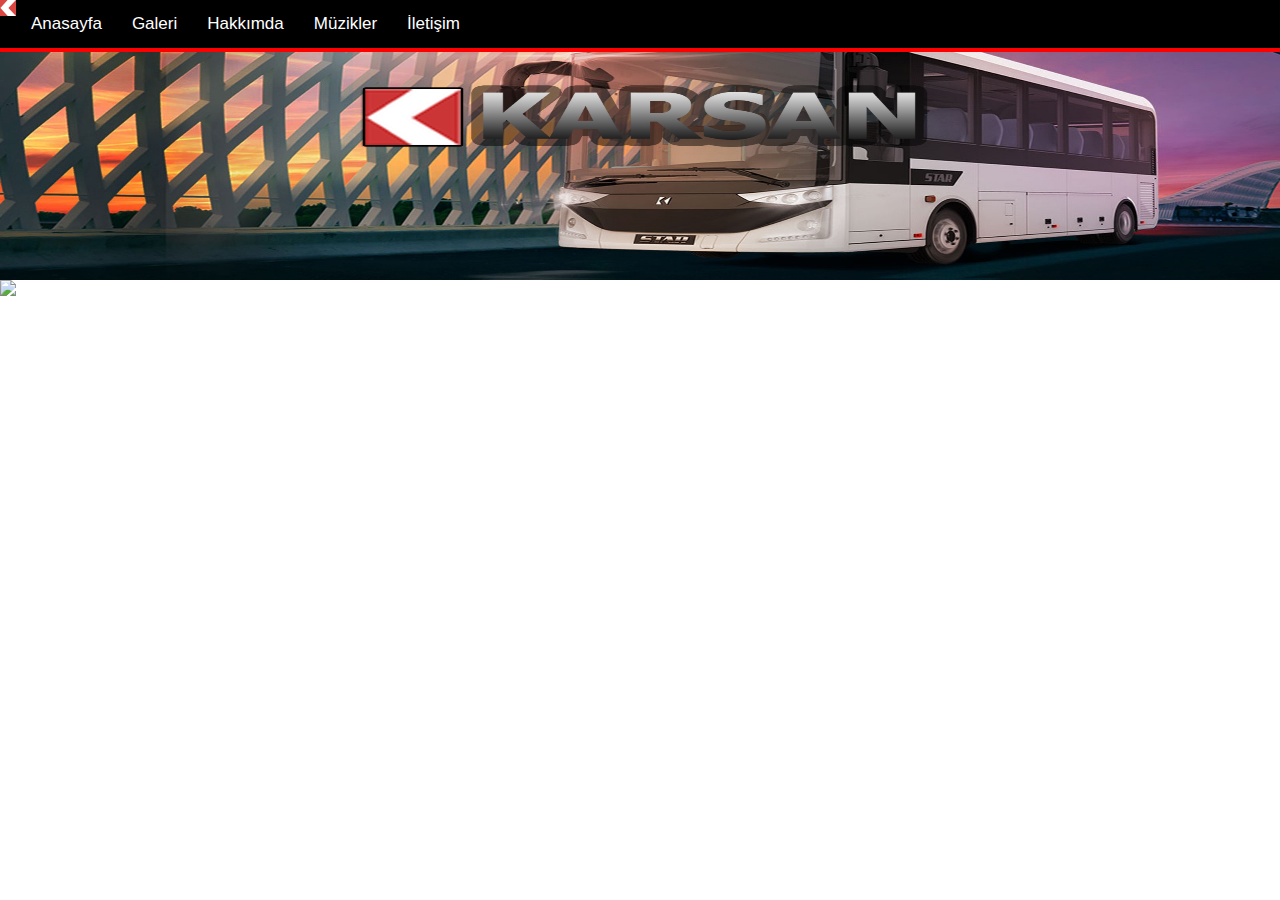
==== index.html @ 21ab0bbd "as" ====
<html>
    <head>
        <meta charset="utf-8">
        <meta name="viewport" content="width=device-width">
        <link rel="stylesheet" href="style.css">
        <title>a</title>
    </head>
    <body>
<tr>
<div class="menu">
	<ul>
        <li><img src="resimler\6.ico"></li>
		<li><a href="#">Anasayfa</a></li>
		<li><a href="#">Galeri</a></li>
		<li><a href="#">Hakkımda</a></li>
		<li><a href="#">Müzikler</a></li>
		<li><a href="itelisim.html">İletişim</a></li>
	</ul>
</div>
</tr>

<tr>
    <td>
        <img src="resimler\foto.jpg" class=esnek>
    </td>
    
</tr>

<tr>
    <div id="slider-wrapper">
        <div class="slider">
            <a class="img-bir">
                <img src="a\1_800x800.jpg">
                <span>Kategori</span>
             </a>
            <a class="img-iki">
                    <img src="a\2_800x800.jpg">
                <span>Kategori</span>
            </a>
            <a class="img-uc">
                <img src="a\3_800x800.jpg">
                <span>Kategori</span>
            </a>
            <a class="img-dort">
                <img src="a\4_800x800.jpg">
                <span>Kategori</span>
            </a>
            <a class="img-bes">
                <img src="a\5_800x800.jpg">
                <span>Kategori</span>
            </a>
         </div>
    </div>
</tr>
    </body>
</html>
---- style.css ----
.body{
margin: 0;
padding: 0;

}


*{margin:0; padding:0;}
	.menu{width:100%; height:48px; background:#000; margin:0 auto;border-bottom:4px solid red;}
	.menu ul li {float:left;list-style-type:none;}
	.menu ul li a{color:#fff; font:17px Arial;text-decoration:none;display:block; padding:14px 15px;transition:all .5s;-webkit-transition:all .5s;-moz-transition:all .5s;}
	.menu ul li a:hover{
		background:red;
		color:yellow;
  }
  
  .menu{
    position: fixed;
  }
.esnek{
  width: 100%;
  height: 280px; 
}





#slider-wrapper{
  position: relative;
  width:700px;
  height:200px;
  overflow: hidden;
}

.img-bir, .img-iki, .img-uc, .img-dort,.img-bes{
  position: absolute;
  width:800px;
  height:800px;
}


.img-bir{left: 0px;}
.img-iki{left: 800px;}
.img-uc{left: 1600px;}
.img-dort{left: 2400px;}
.img-bes{left: 3200px;}


#slider-wrapper > .slider{
  position: absolute;
  left:0px;
  width: 3200px;
  height: 400px;
  -webkit-animation-duration: 15s;
  -webkit-animation-name: sliders;
  -webkit-animation-iteration-count:infinite;
  -moz-animation-duration: 15s;
  -moz-animation-name: sliders;
  -moz-animation-iteration-count:infinite;
  -ms-animation-duration: 15s;
  -ms-animation-name: sliders;
  -ms-animation-iteration-count:infinite;
  animation-duration: 15s;
  animation-iteration-count:infinite;
 
}

#slider-wrapper > .slider:hover{
-webkit-animation-play-state:paused;
}

#slider-wrapper > .slider > a > span{
  position:absolute;
  background:#333;
  color:white;
  left:0;
  top:80%;
  padding:8px 22px;
  display:table;
}
#slider-wrapper a{
   font-size:18px;
   font-family:Arial;
}


@-webkit-keyframes sliders{
  0% {left:0px;}
  10% {left:0px;}
  20% {left:-800px;}
  30% {left:-800px;}
  40% {left:-1600px;}
  50% {left:-1600px;}
  60% {left:-2400px;}
  70% {left:-2400px;}
  80% {left:-3200px;}
  90% {left:-3200px;}
}
@-moz-keyframes sliders{
  0% {left:0px;}
  10% {left:0px;}
  20% {left:-800px;}
  30% {left:-800px;}
  40% {left:-1600px;}
  50% {left:-1600px;}
  60% {left:-2400px;}
  70% {left:-2400px;}
  80% {left:-3200px;}
  90% {left:-3200px;}
}
@-ms-keyframes sliders {
  0% {left:0px;}
  10% {left:0px;}
  20% {left:-800px;}
  30% {left:-800px;}
  40% {left:-1600px;}
  50% {left:-1600px;}
  60% {left:-2400px;}
  70% {left:-2400px;}
  80% {left:-3200px;}
  90% {left:-3200px;}
}
@keyframes sliders{
  0% {left:0px;}
  10% {left:0px;}
  20% {left:-800px;}
  30% {left:-800px;}
  40% {left:-1600px;}
  50% {left:-1600px;}
  60% {left:-2400px;}
  70% {left:-2400px;}
  80% {left:-3200px;}
  90% {left:-3200px;}
}
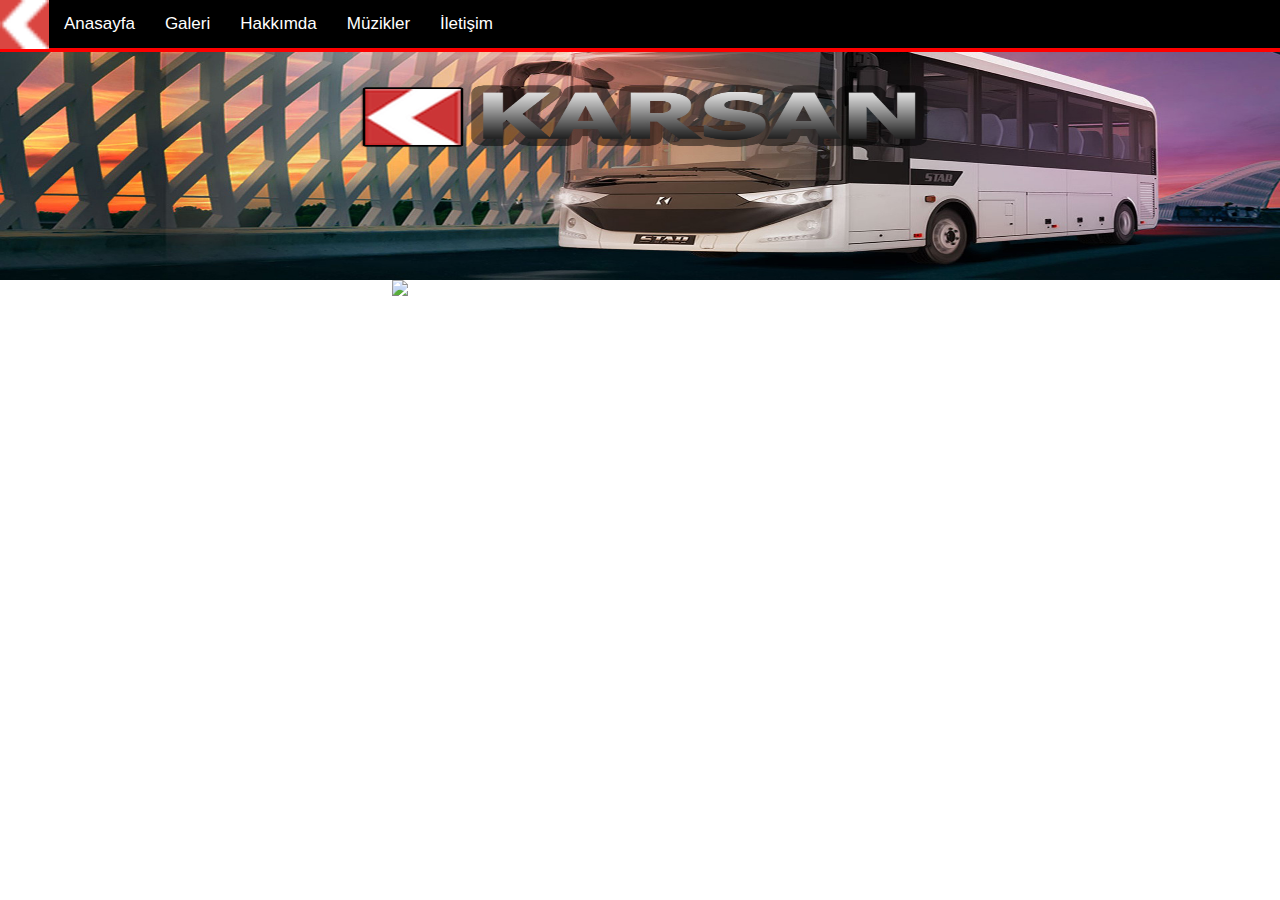
==== commit cc2fab59: "asd" ====
--- a/index.html
+++ b/index.html
@@ -9,7 +9,7 @@
 <tr>
 <div class="menu">
 	<ul>
-        <li><img src="resimler\6.ico"></li>
+        <li><img src="resimler\6.ico" width="49px" /></li>
 		<li><a href="#">Anasayfa</a></li>
 		<li><a href="#">Galeri</a></li>
 		<li><a href="#">Hakkımda</a></li>
@@ -27,7 +27,7 @@
 </tr>
 
 <tr>
-    <div id="slider-wrapper">
+    <div id="slider-wrapper" align="center">
         <div class="slider">
             <a class="img-bir">
                 <img src="a\1_800x800.jpg">
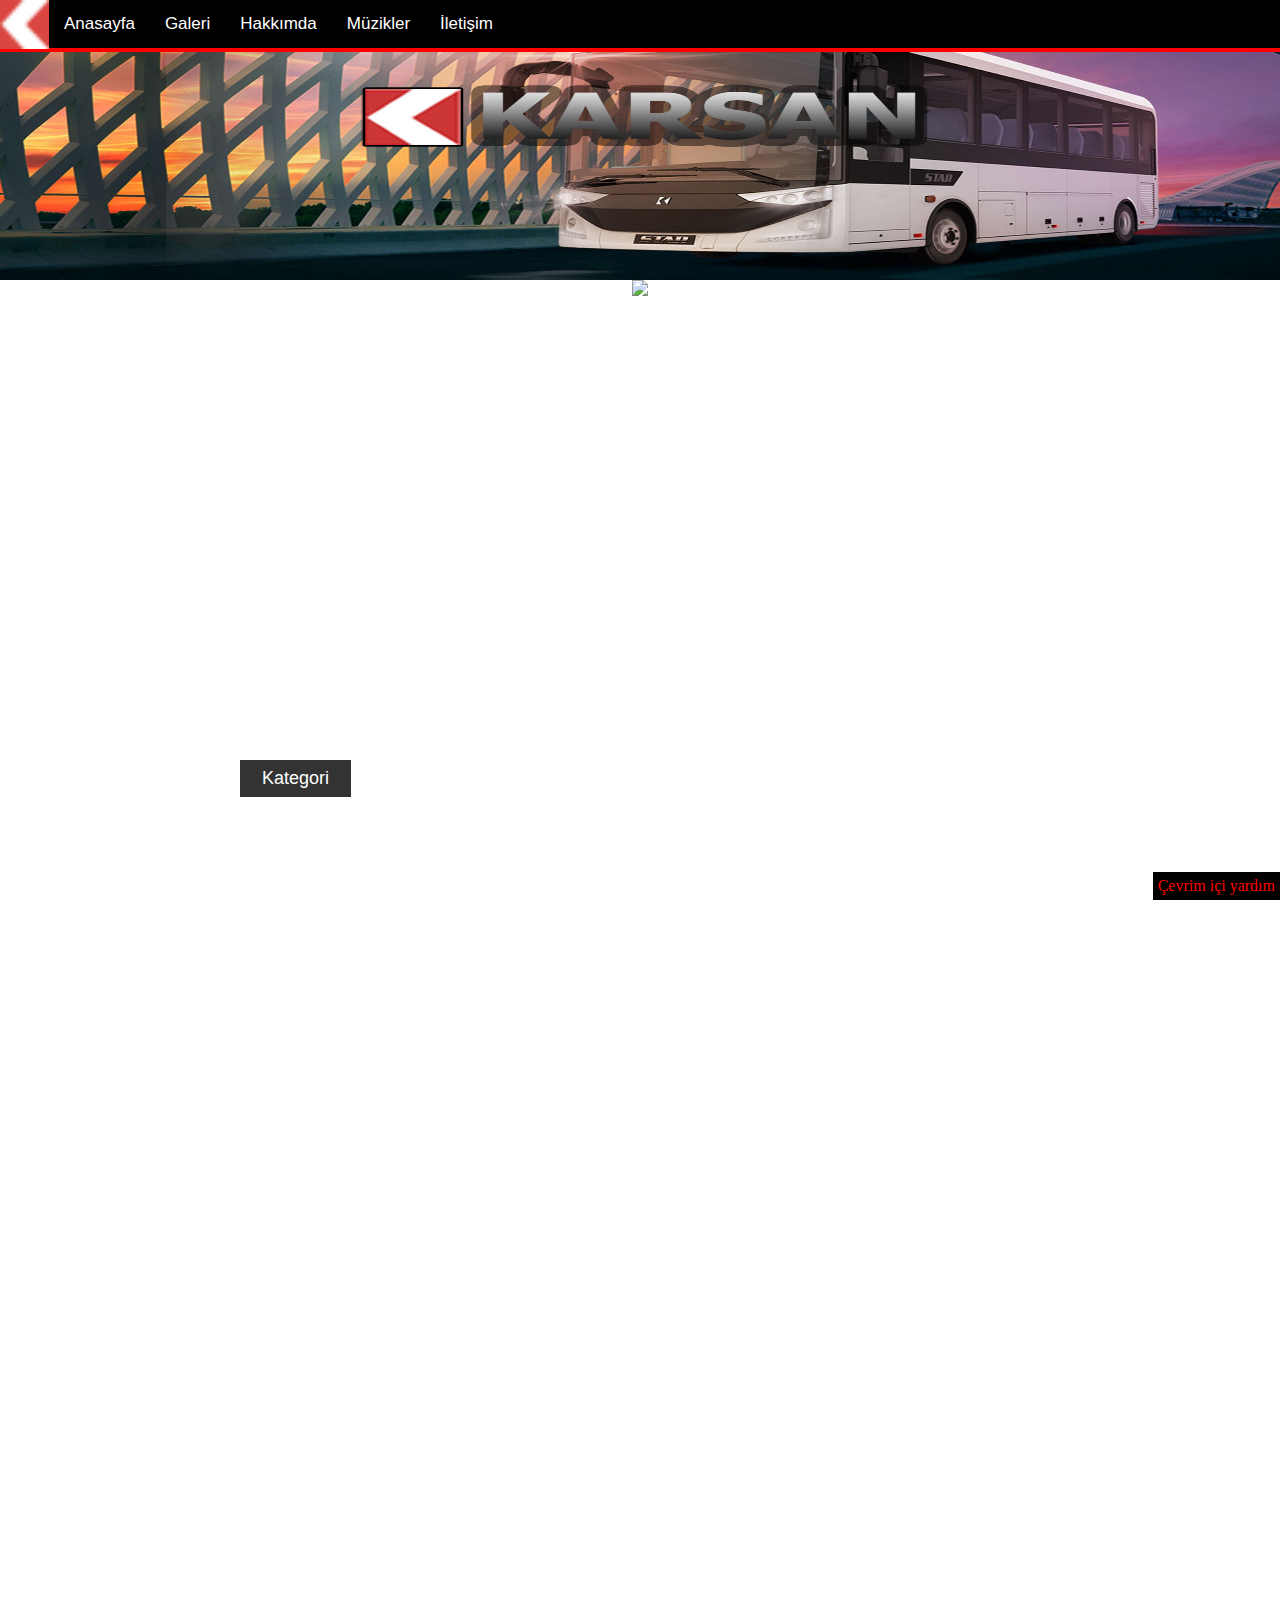
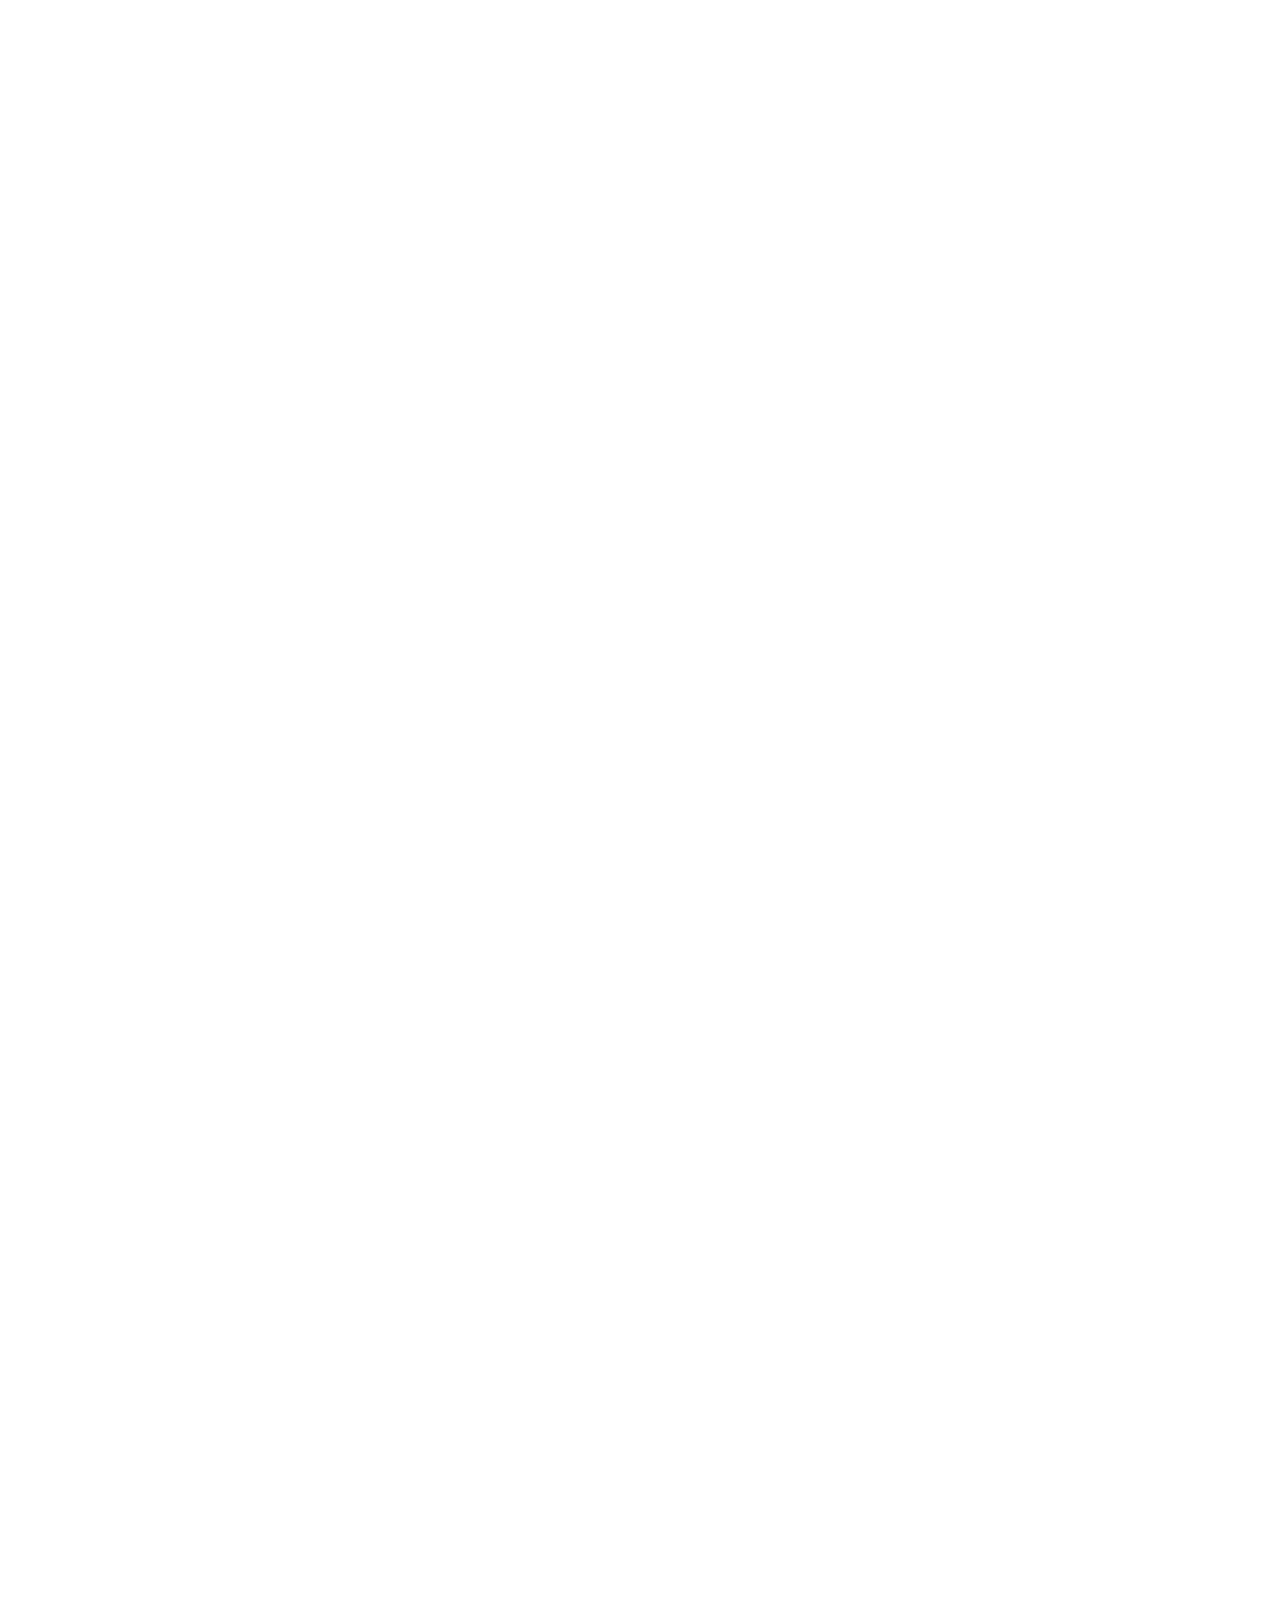
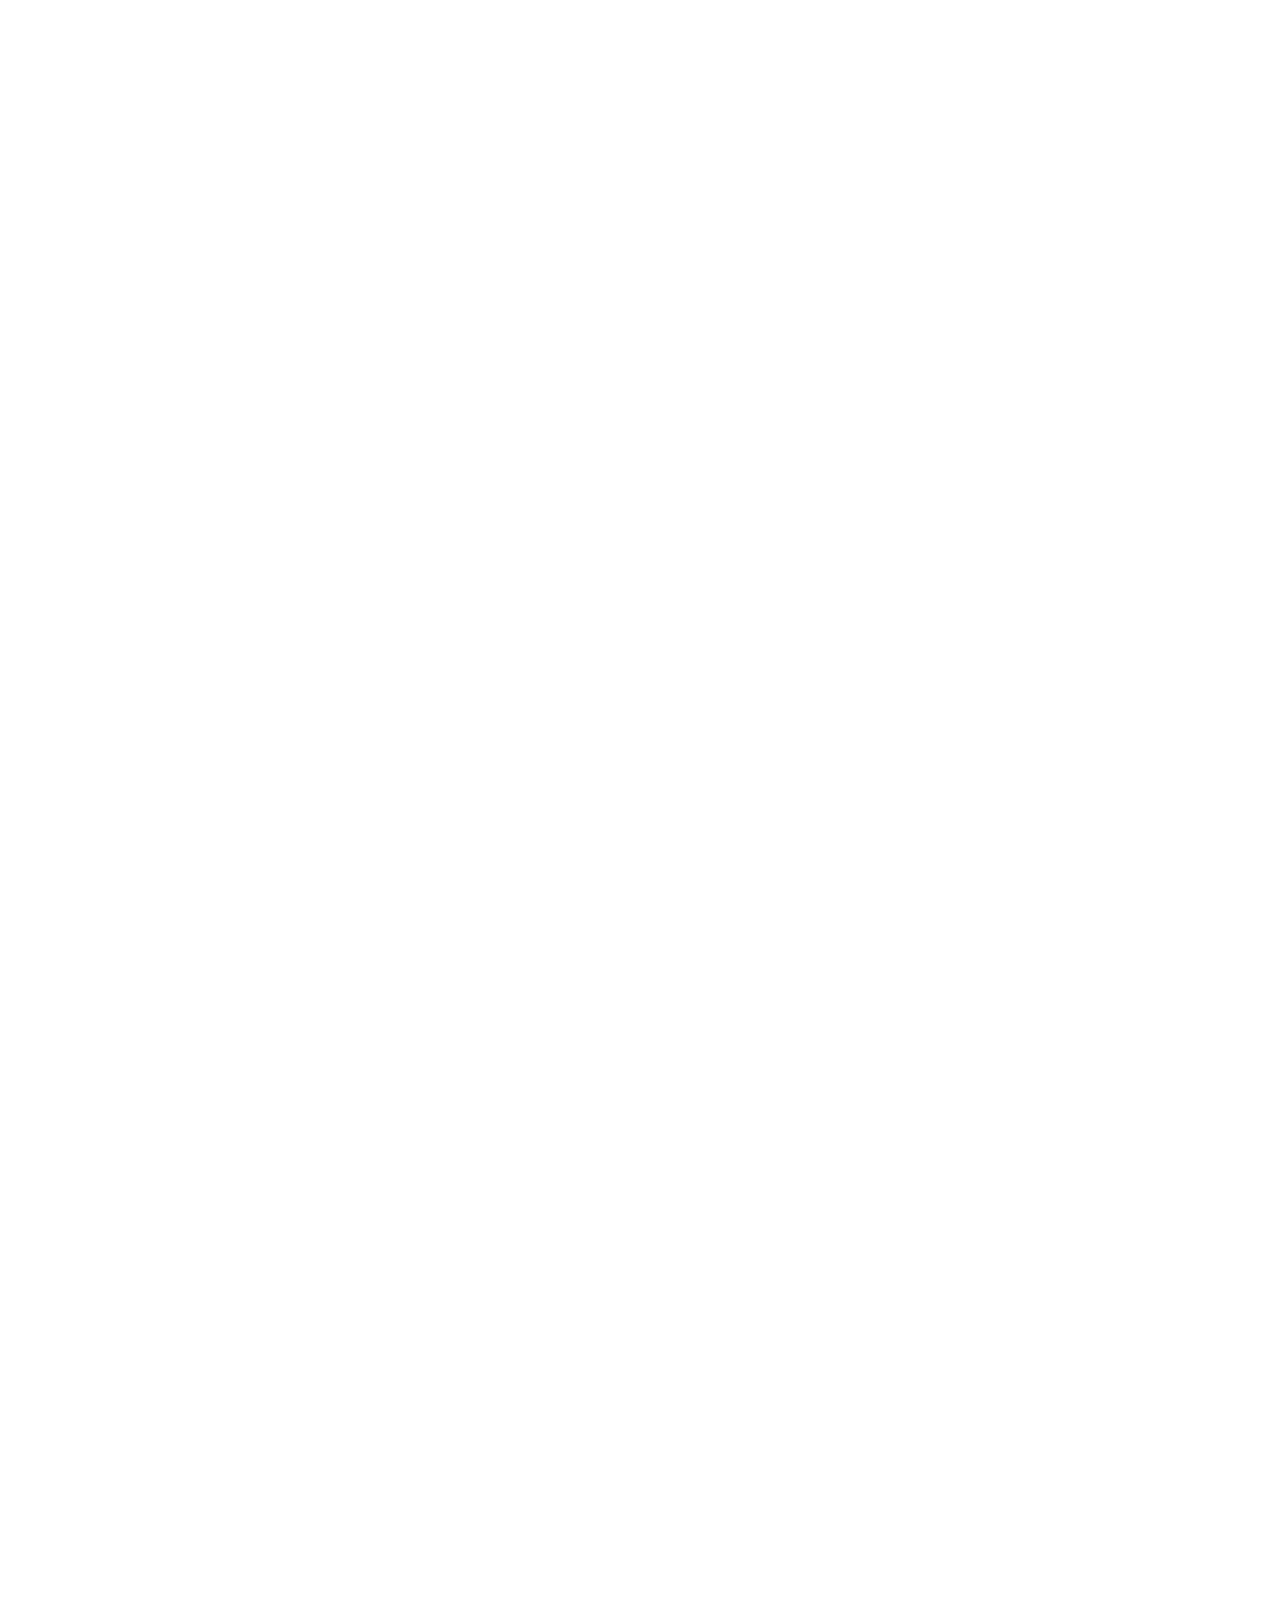
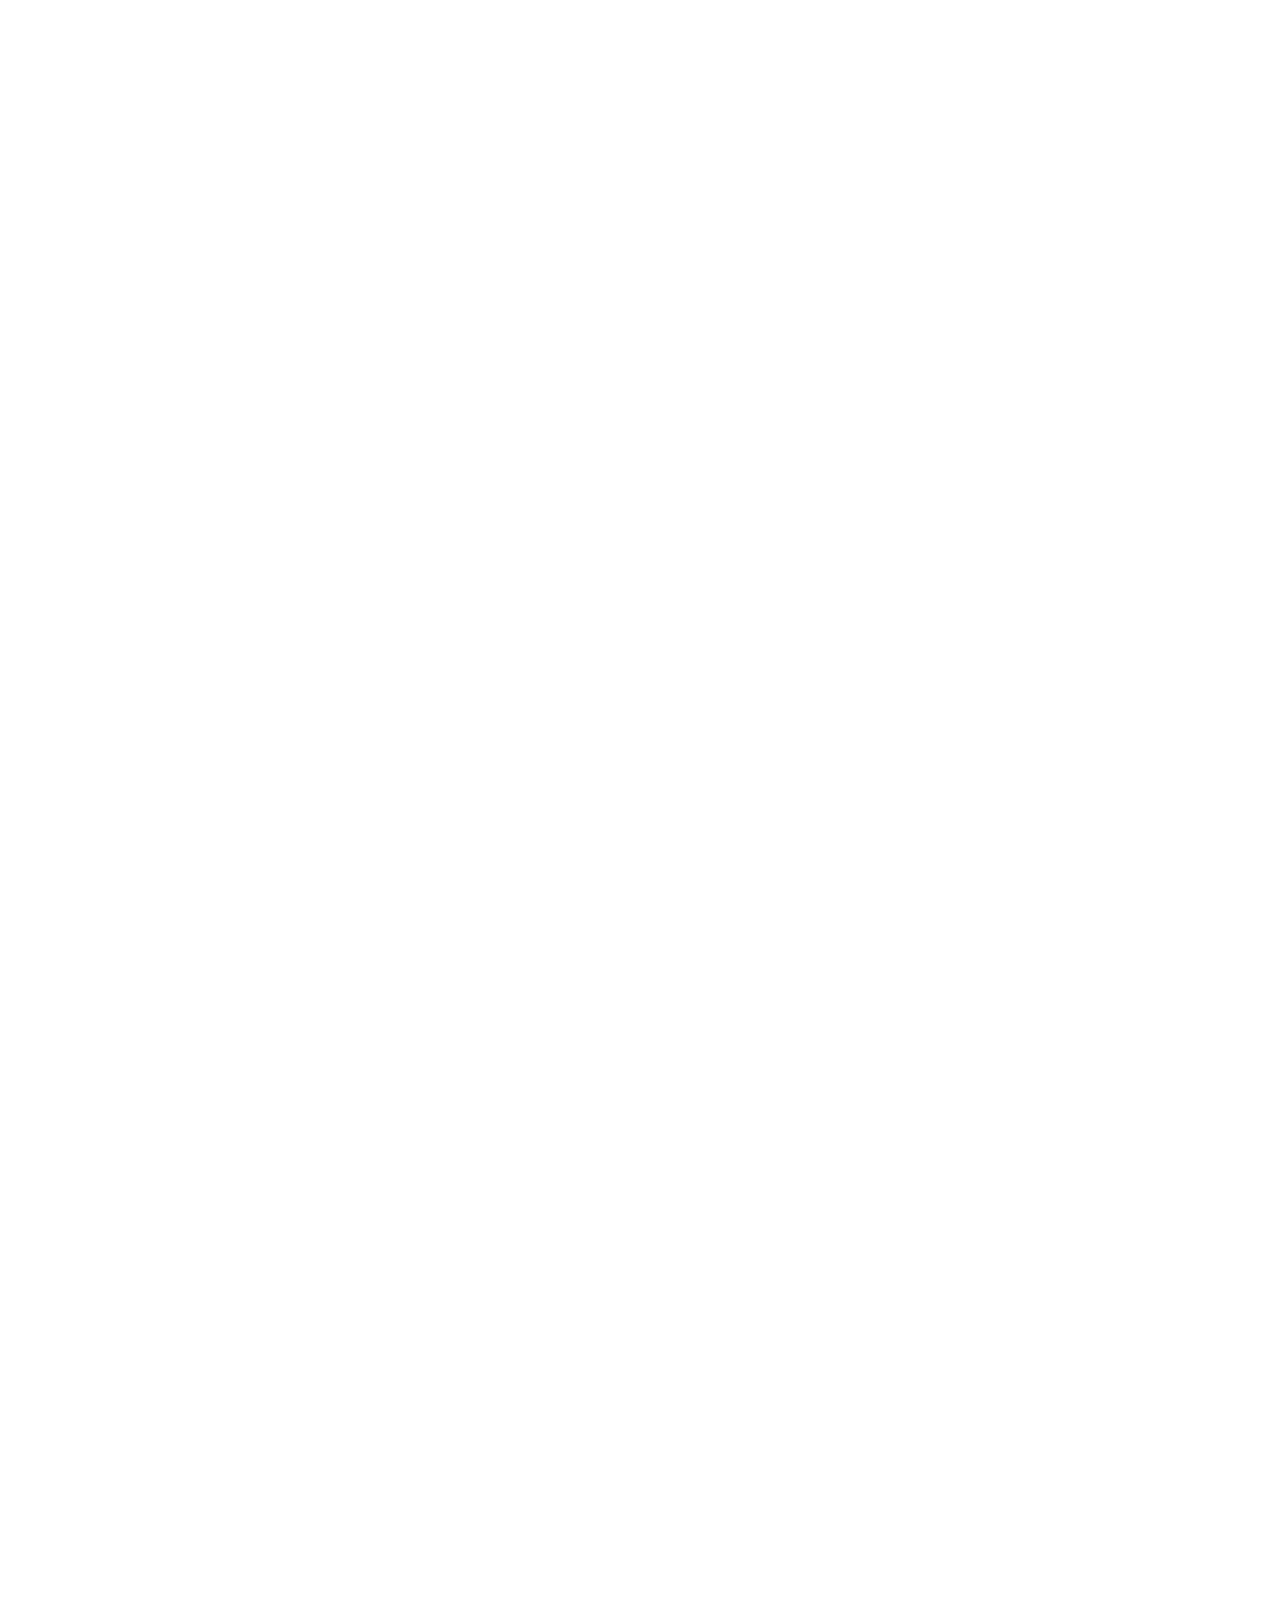
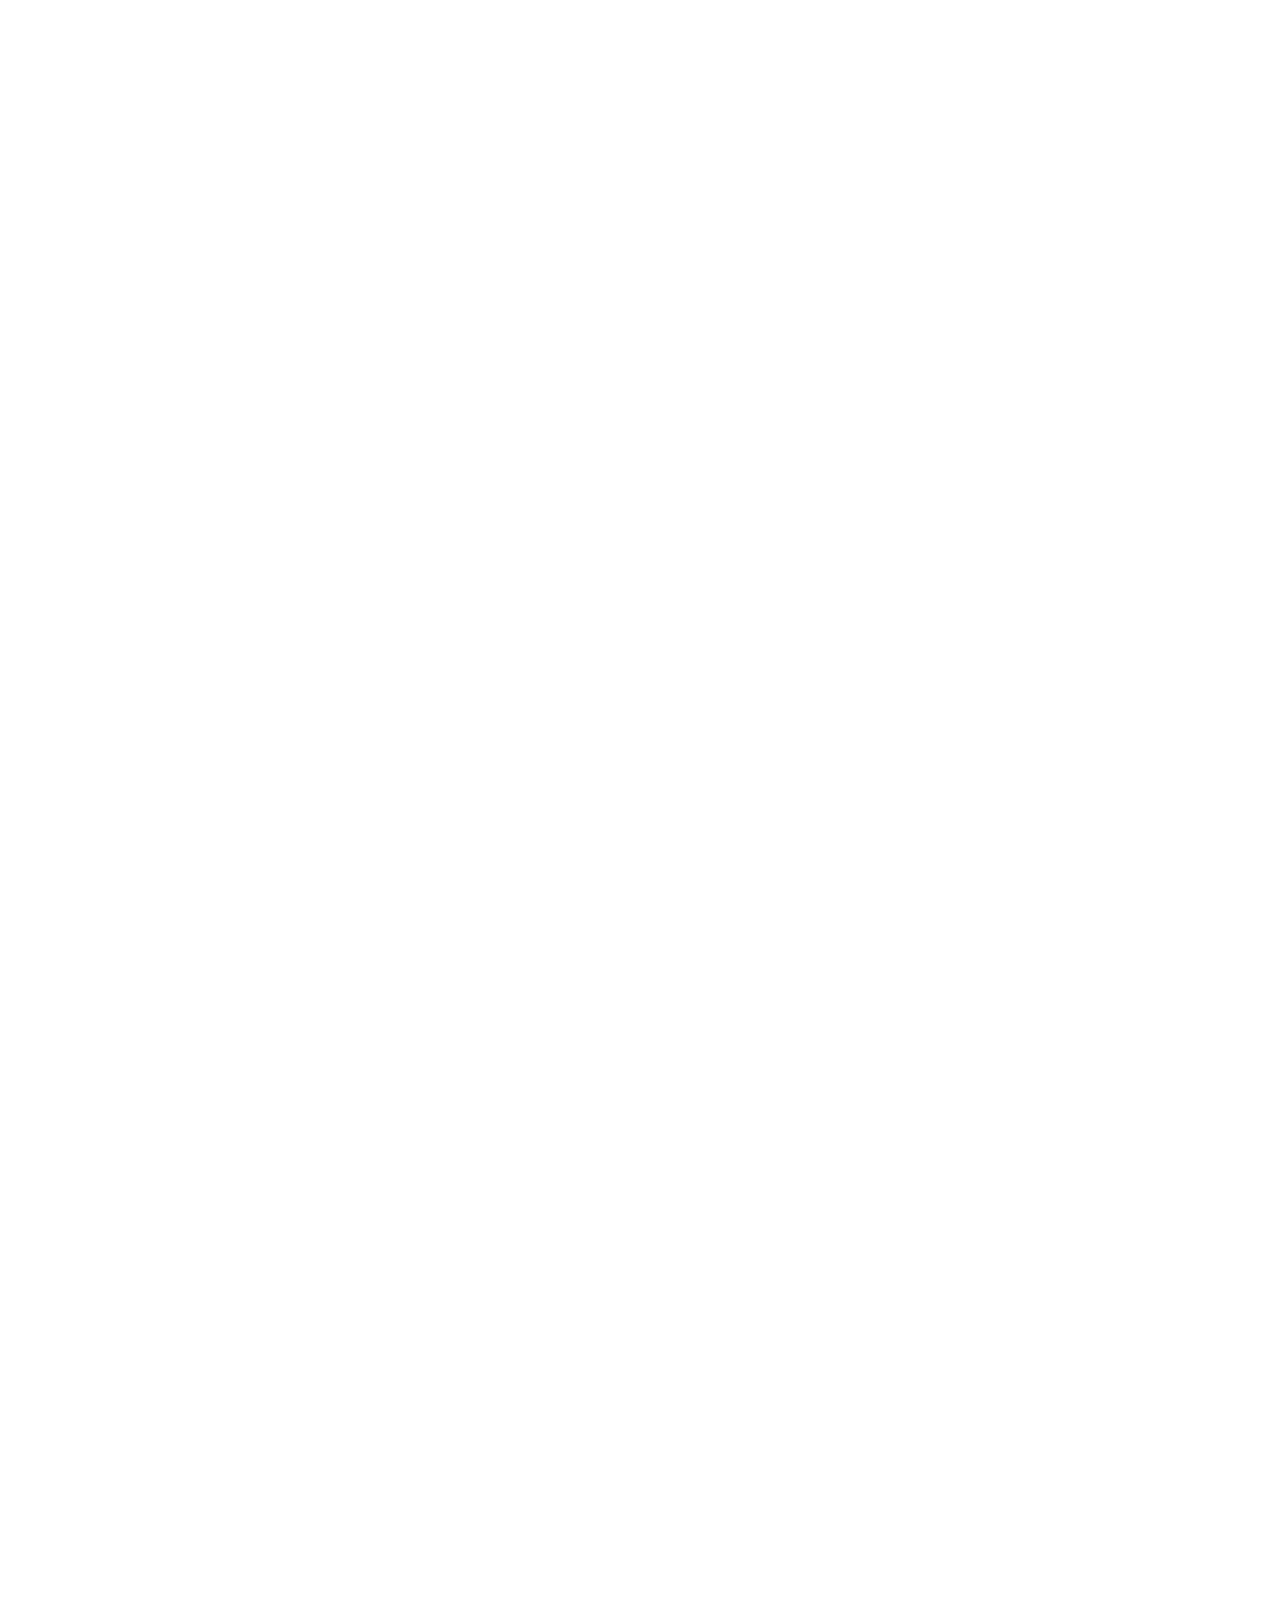
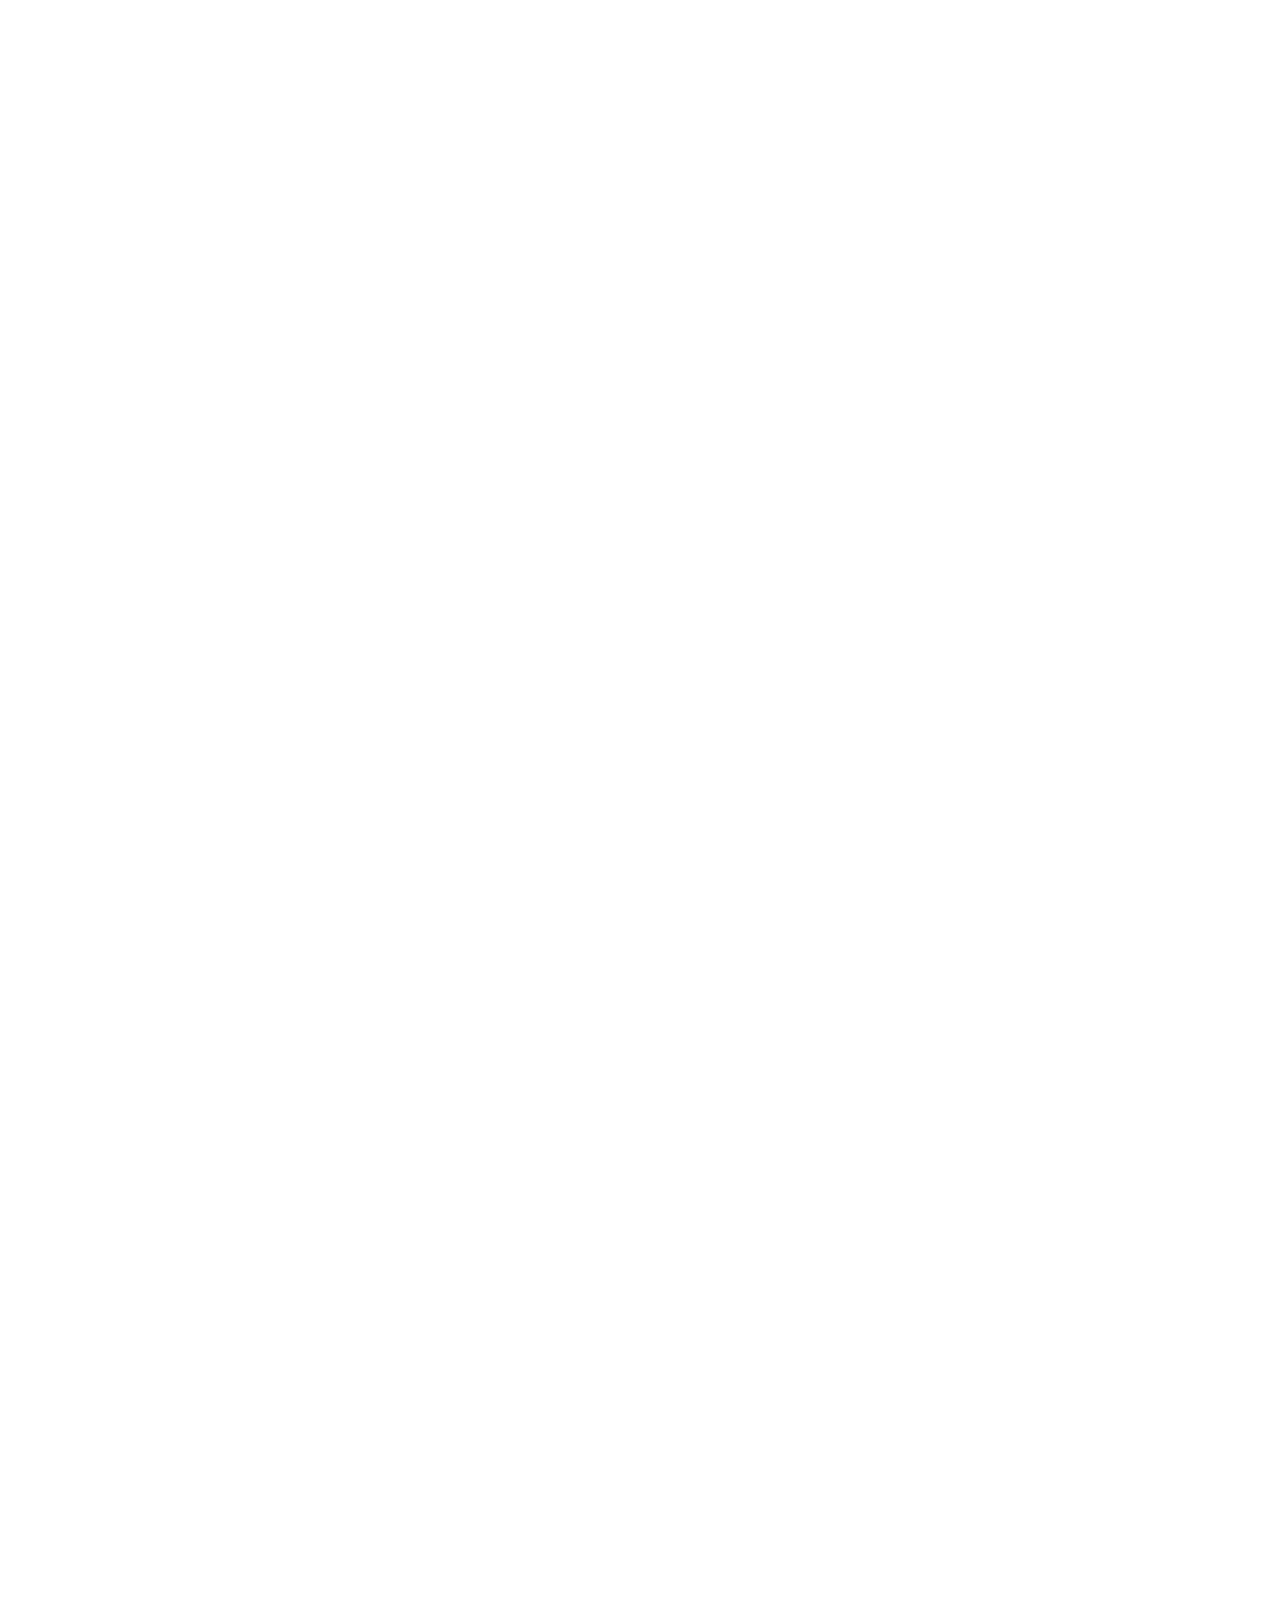
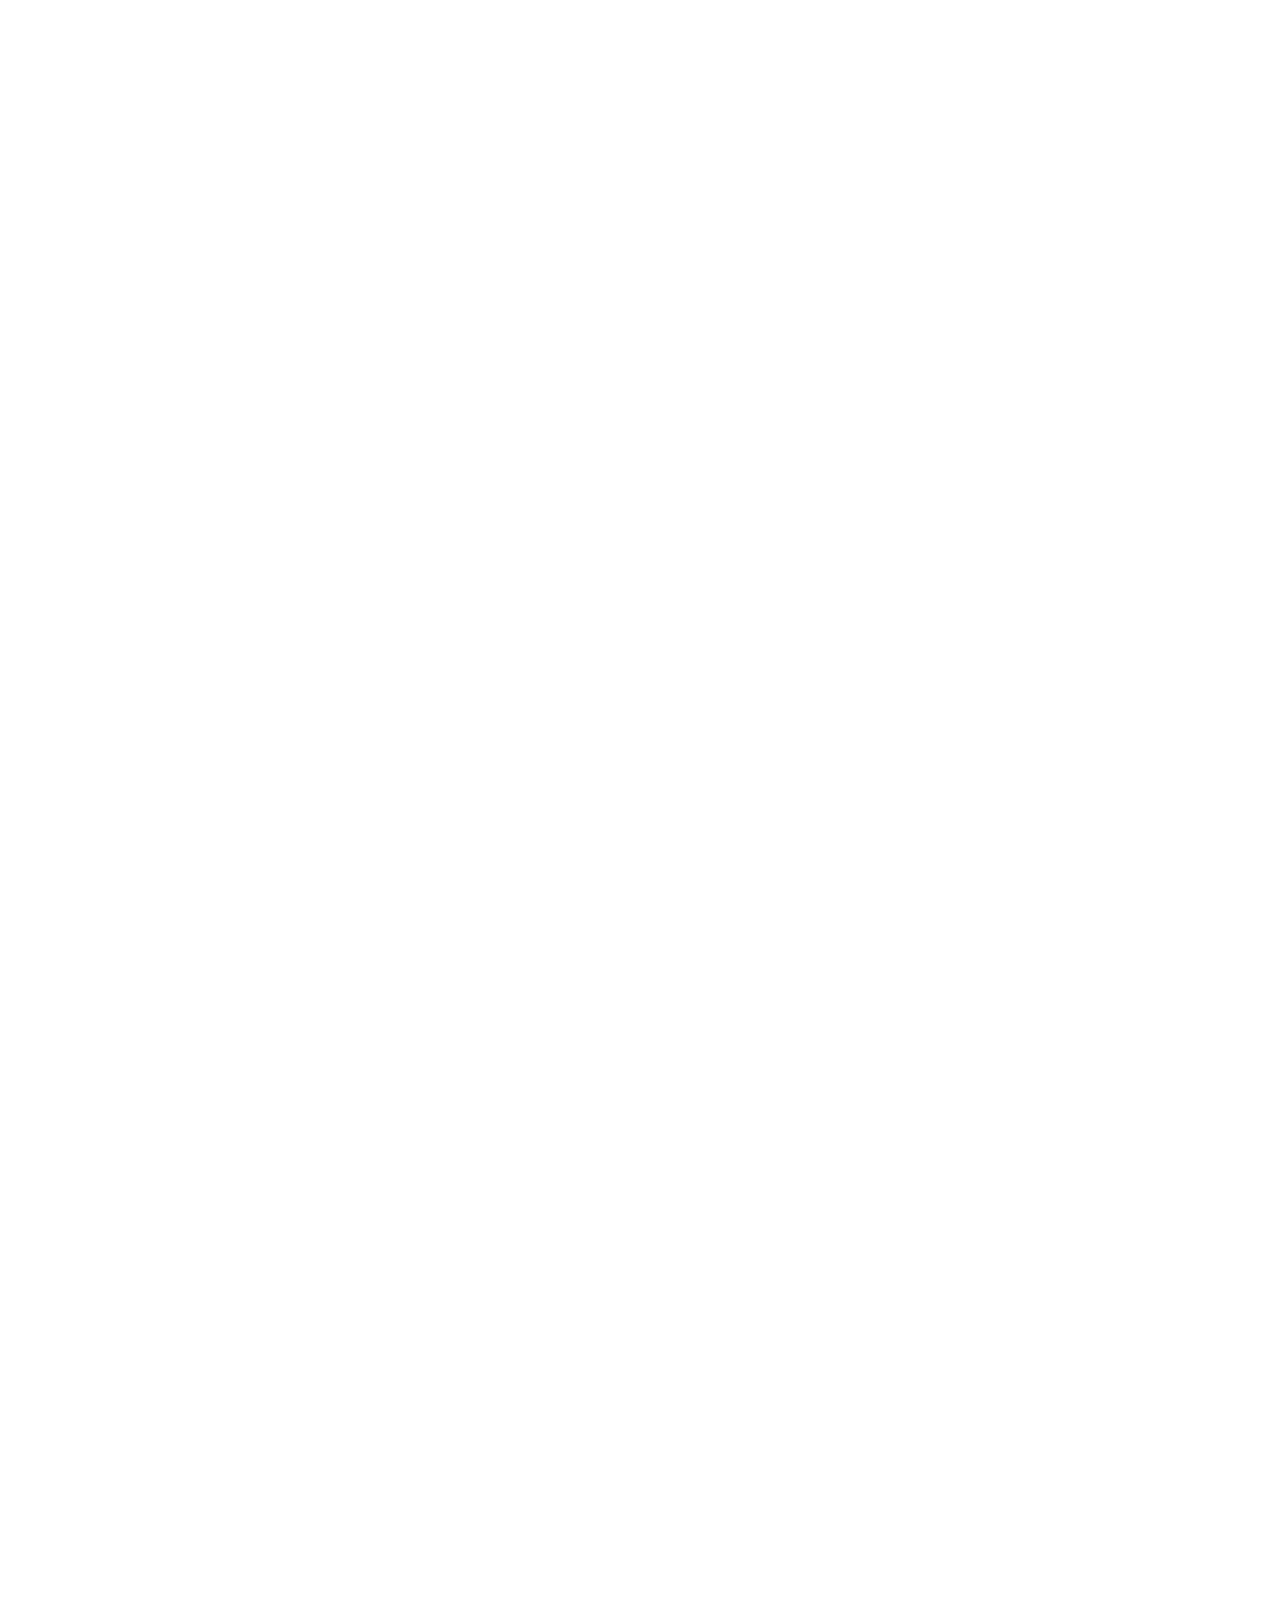
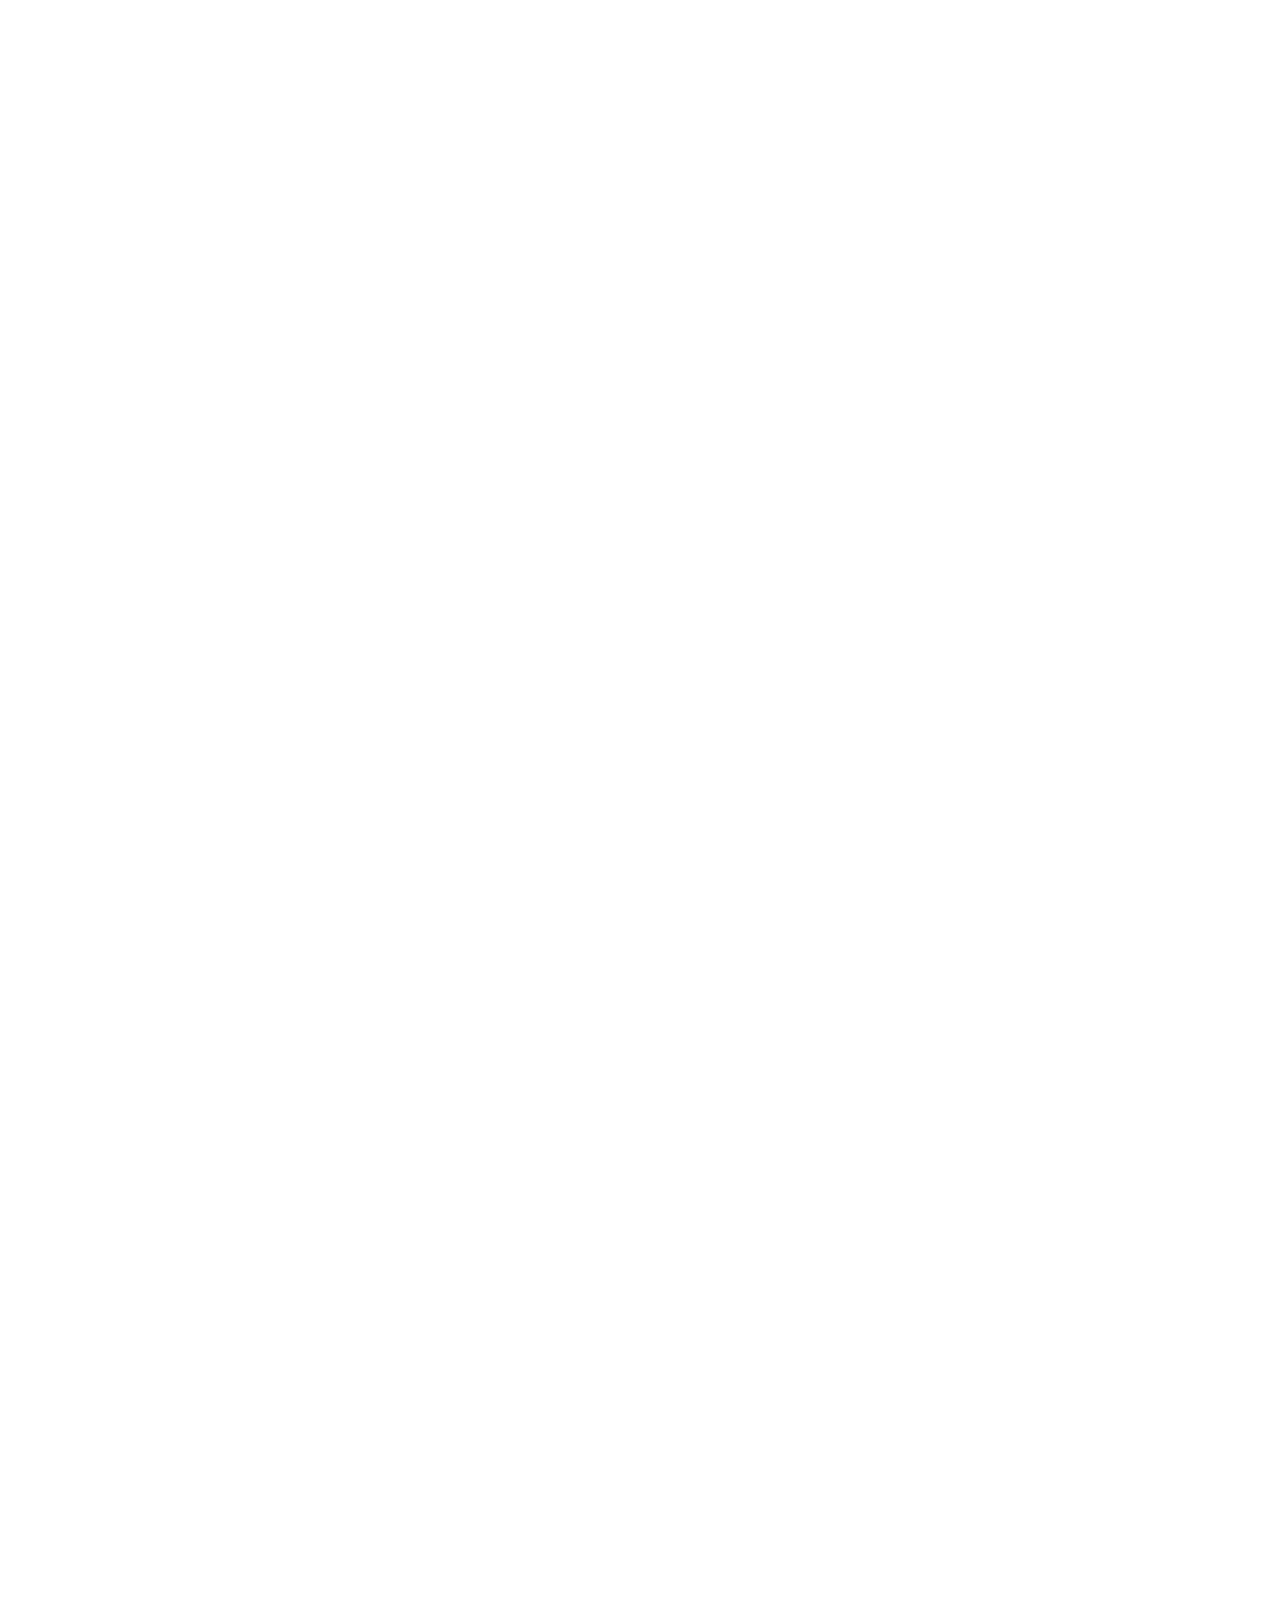
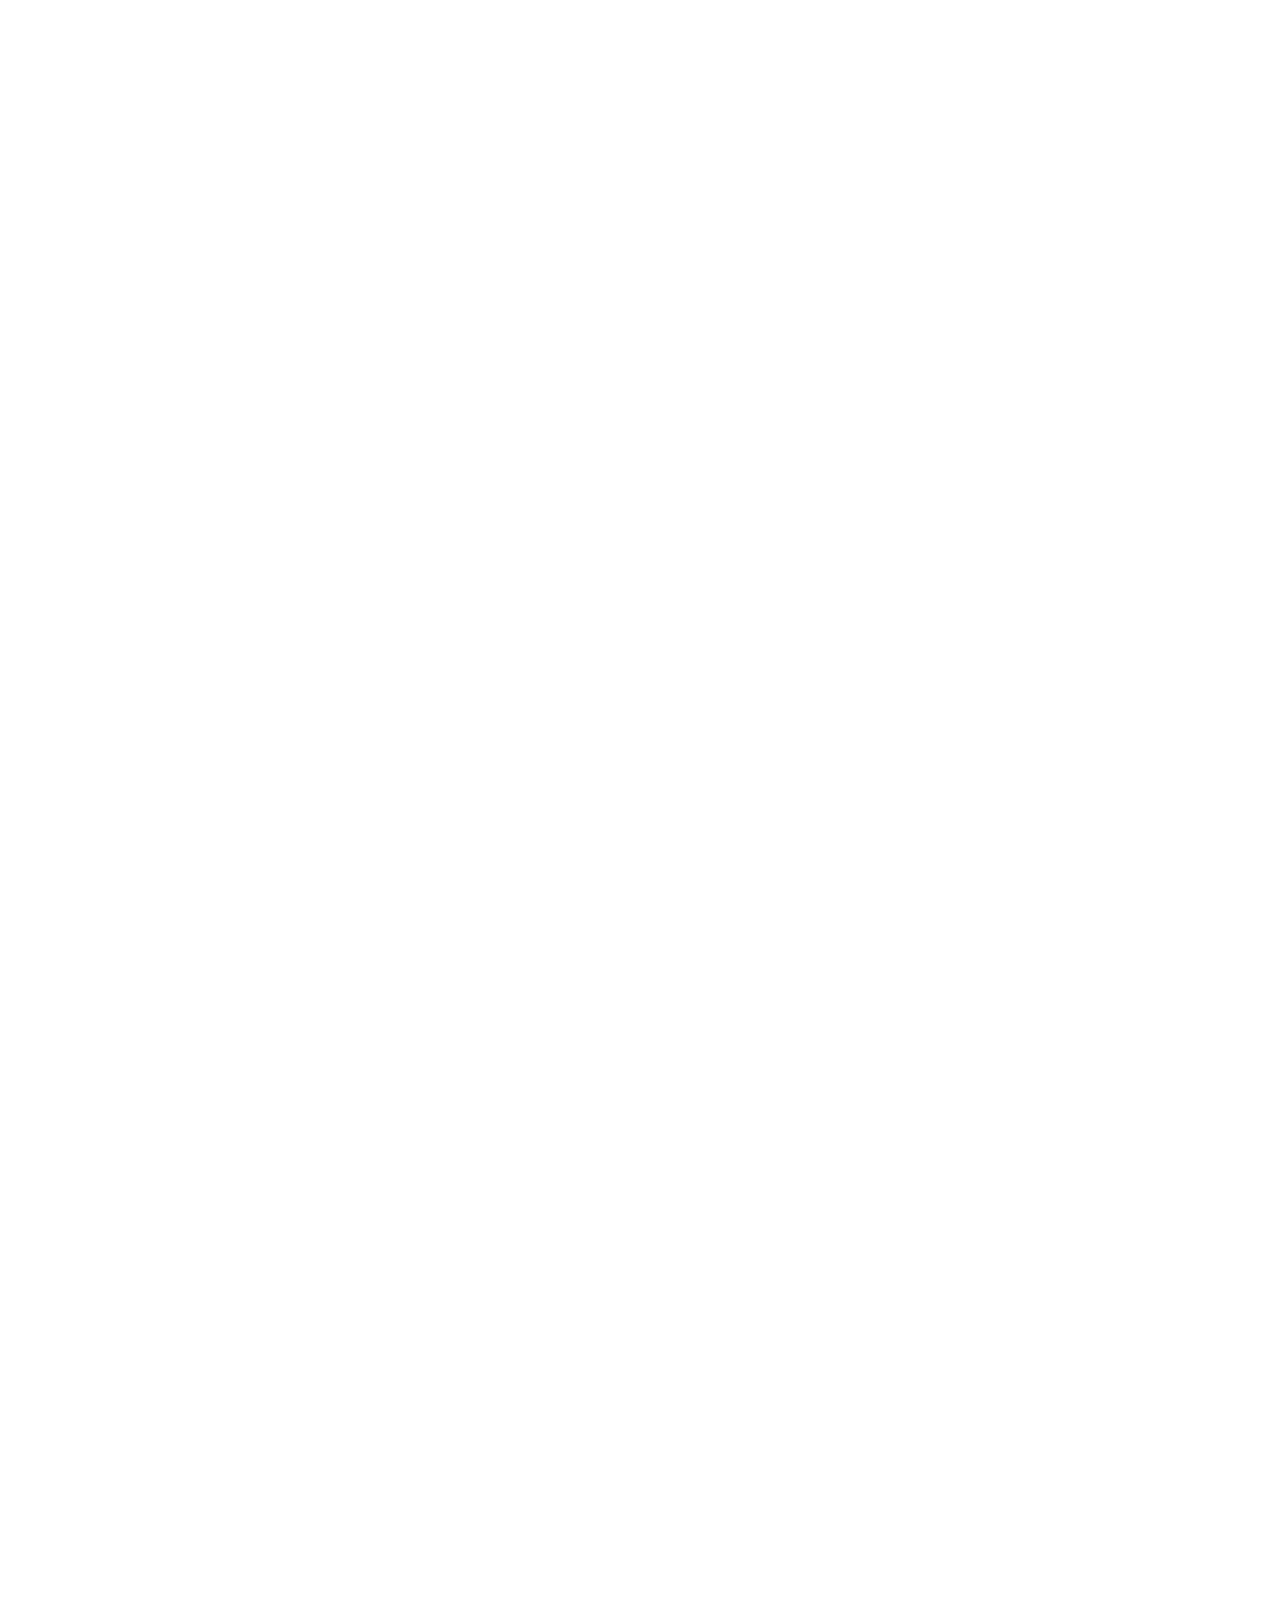
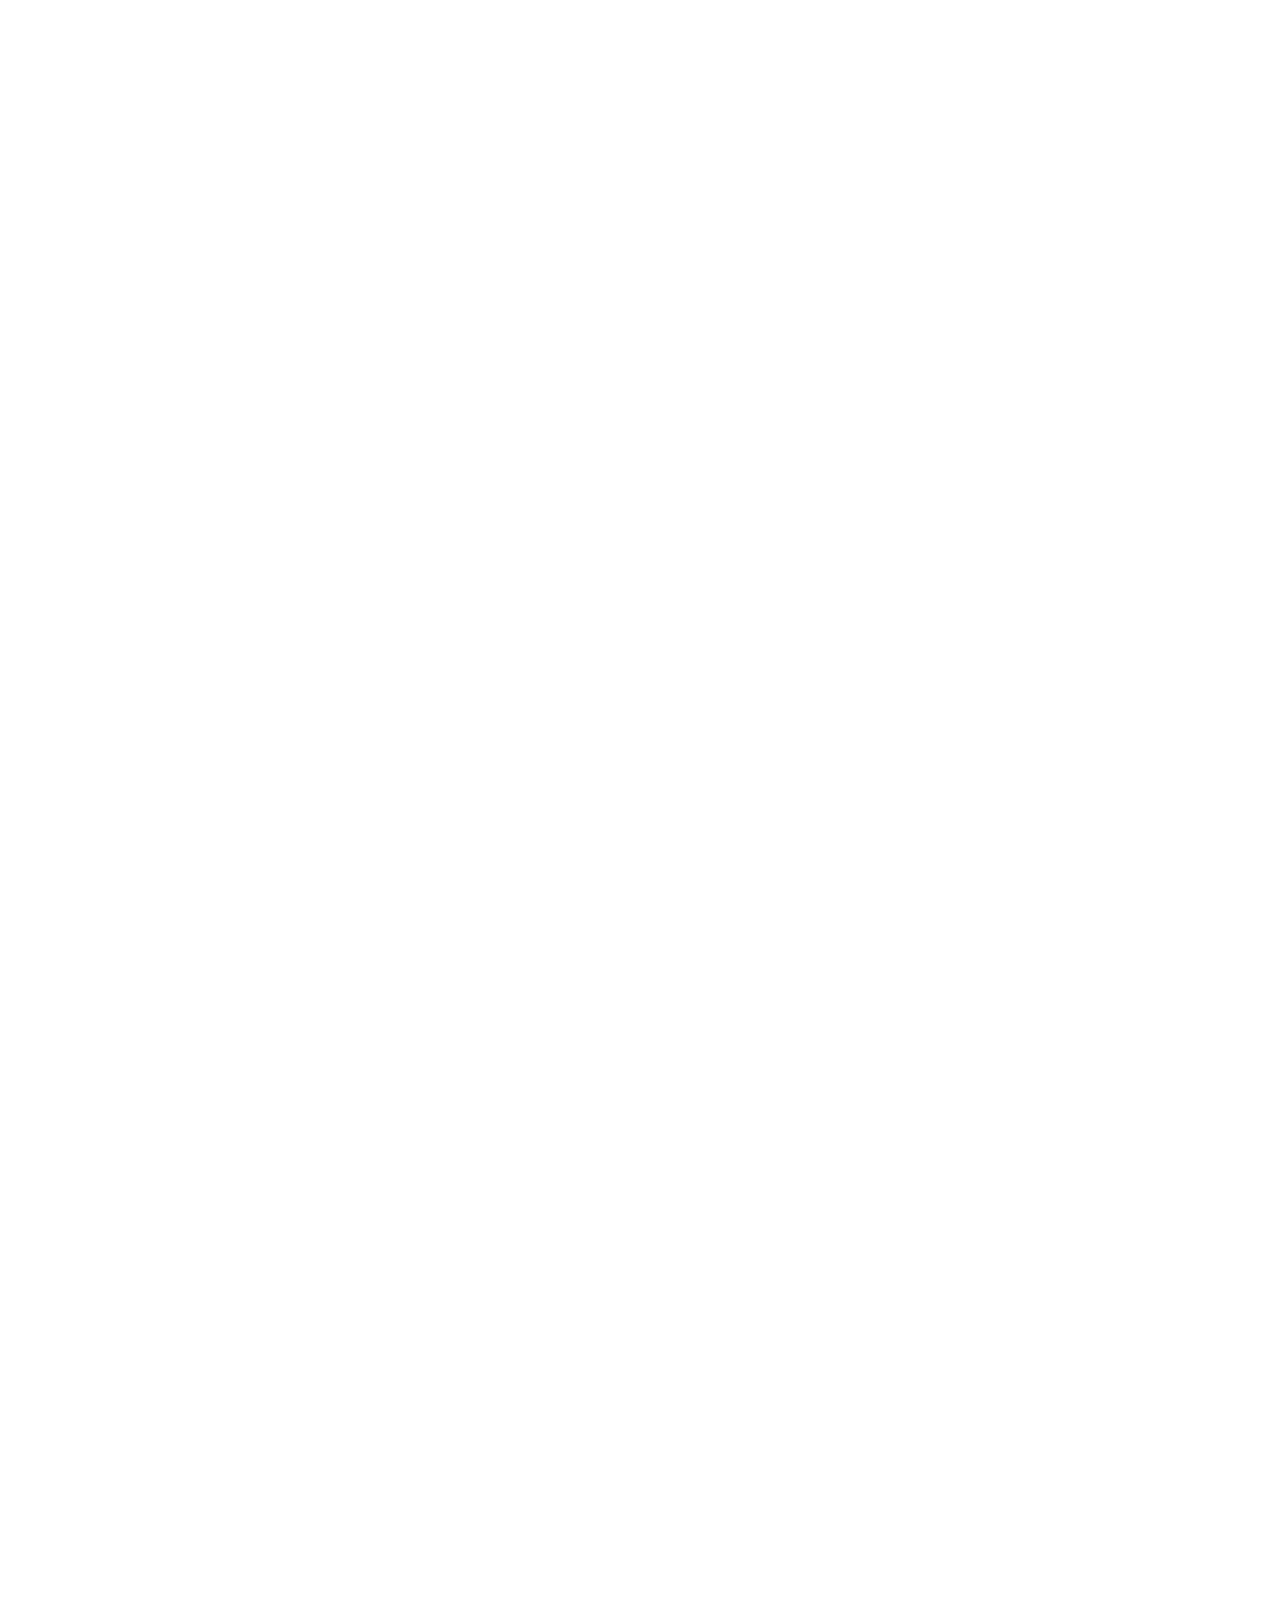
==== commit 515ce7f5: "asd" ====
--- a/index.html
+++ b/index.html
@@ -52,5 +52,25 @@
          </div>
     </div>
 </tr>
+
+<tr>
+
+    <div class="mother">
+        <div class="alt-menu alt-2">
+        <label for="acilirmenu2"><p style="border:solid 5px"> <font color="red"><span style="background-color: black;">Çevrim içi yardım</span>   </font>    </p>  </label><input type="checkbox" id="acilirmenu2"/></label>
+        <div id="menum2">       <div class="chat-popup" id="myForm">
+            <form action="/action_page.php" class="form-container">
+              <h1>Chat</h1>
+          
+              <label for="msg"><b>Message</b></label>
+              <textarea placeholder="Type message.." name="msg" required></textarea>
+          
+              <button type="submit" class="btn">Send</button>
+              <button type="button" class="btn cancel" onclick="closeForm()">Close</button>
+            </form>
+          </div>       </div>
+      </div>
+      </div>
+</tr>
     </body>
 </html>--- a/style.css
+++ b/style.css
@@ -6,7 +6,7 @@
 
 
 *{margin:0; padding:0;}
-	.menu{width:100%; height:48px; background:#000; margin:0 auto;border-bottom:4px solid red;}
+	.menu{width:100%; height:48px; background:#000; margin:0 auto;border-bottom:4px solid red;position: fixed;top: 0px;left: 0px;right: 0px;}
 	.menu ul li {float:left;list-style-type:none;}
 	.menu ul li a{color:#fff; font:17px Arial;text-decoration:none;display:block; padding:14px 15px;transition:all .5s;-webkit-transition:all .5s;-moz-transition:all .5s;}
 	.menu ul li a:hover{
@@ -14,29 +14,25 @@
 		color:yellow;
   }
   
-  .menu{
-    position: fixed;
-  }
+
 .esnek{
   width: 100%;
   height: 280px; 
 }
 
 
-
-
-
 #slider-wrapper{
   position: relative;
-  width:700px;
-  height:200px;
+  width:800px;
+  height:60000px;
   overflow: hidden;
+  margin: auto;
 }
 
 .img-bir, .img-iki, .img-uc, .img-dort,.img-bes{
   position: absolute;
   width:800px;
-  height:800px;
+  height:600px;
 }
 
 
@@ -132,4 +128,109 @@
   70% {left:-2400px;}
   80% {left:-3200px;}
   90% {left:-3200px;}
+}
+
+{box-sizing: border-box;}
+
+.alt-menu {
+  width:100%;
+  position:relative;
+  float:left;
+}
+
+/* */
+#acilirmenu2{
+  display: none; /* Chech boxumuzu buradan görünmez kılıyoruz. */
+}
+#menum2 { display:none;	}
+#acilirmenu2:checked + #menum2 { display:block;	}
+
+.mother{
+  z-index:9999;
+  position:fixed;
+  bottom:0px;
+  right:0px;
+  background-color: black;
+  display: grid;
+  
+
+}
+
+.menum2{
+
+
+}
+
+
+{box-sizing: border-box;}
+
+/* Button used to open the chat form - fixed at the bottom of the page */
+
+.open-button {
+  background-color: #555;
+  color: white;
+  padding: 16px 20px;
+  border: none;
+  cursor: pointer;
+  opacity: 0.8;
+  position: fixed;
+  bottom: 23px;
+  right: 28px;
+  width: 280px;
+}
+
+/* The popup chat - hidden by default */
+.form-popup {
+  display: none;
+  position: fixed;
+  bottom: 0;
+  right: 15px;
+  border: 3px solid #f1f1f1;
+  z-index: 9;
+}
+
+/* Add styles to the form container */
+.form-container {
+  max-width: 300px;
+  padding: 10px;
+  background-color: white;
+}
+
+/* Full-width textarea */
+.form-container textarea {
+  width: 100%;
+  padding: 15px;
+  margin: 5px 0 22px 0;
+  border: none;
+  background: #f1f1f1;
+  resize: none;
+  min-height: 200px;
+}
+
+/* When the textarea gets focus, do something */
+.form-container textarea:focus {
+  background-color: #ddd;
+  outline: none;
+}
+
+/* Set a style for the submit/login button */
+.form-container .btn {
+  background-color: #4CAF50;
+  color: white;
+  padding: 16px 20px;
+  border: none;
+  cursor: pointer;
+  width: 100%;
+  margin-bottom:10px;
+  opacity: 0.8;
+}
+
+/* Add a red background color to the cancel button */
+.form-container .cancel {
+  background-color: red;
+}
+
+/* Add some hover effects to buttons */
+.form-container .btn:hover, .open-button:hover {
+  opacity: 1;
 }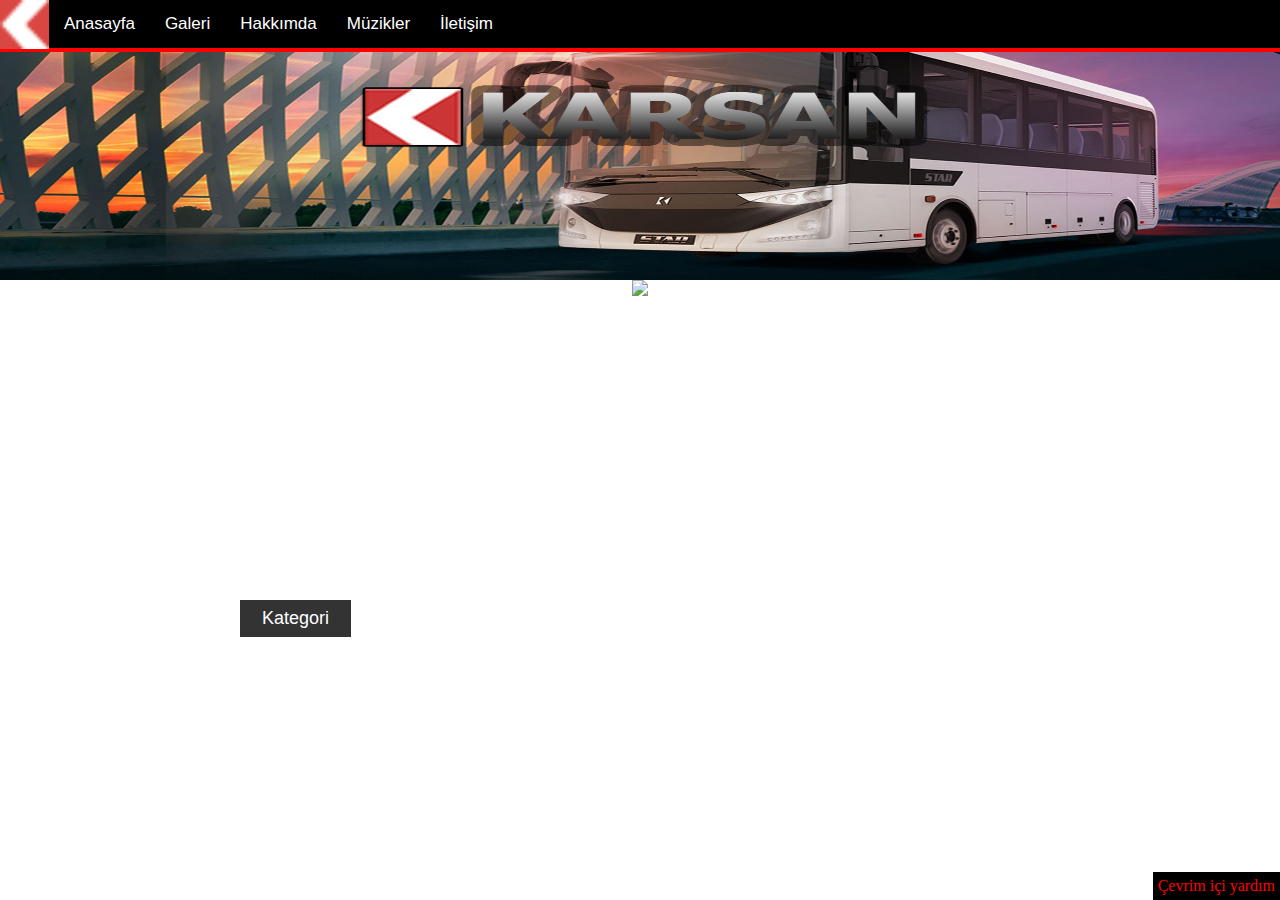
==== commit 0abc9cf1: "asd" ====
--- a/index.html
+++ b/index.html
@@ -59,14 +59,13 @@
         <div class="alt-menu alt-2">
         <label for="acilirmenu2"><p style="border:solid 5px"> <font color="red"><span style="background-color: black;">Çevrim içi yardım</span>   </font>    </p>  </label><input type="checkbox" id="acilirmenu2"/></label>
         <div id="menum2">       <div class="chat-popup" id="myForm">
-            <form action="/action_page.php" class="form-container">
-              <h1>Chat</h1>
+            <form action="itelisim.html" class="form-container">
+              <h1>Çevrim içi yardım</h1>
           
-              <label for="msg"><b>Message</b></label>
-              <textarea placeholder="Type message.." name="msg" required></textarea>
+              <label for="msg"><b>Mesaj</b></label>
+              <textarea placeholder="Mesaj yazınız" name="msg" required></textarea>
           
-              <button type="submit" class="btn">Send</button>
-              <button type="button" class="btn cancel" onclick="closeForm()">Close</button>
+              <button type="submit" class="btn">Gönder</button>
             </form>
           </div>       </div>
       </div>
--- a/style.css
+++ b/style.css
@@ -24,7 +24,7 @@
 #slider-wrapper{
   position: relative;
   width:800px;
-  height:60000px;
+  height:400px;
   overflow: hidden;
   margin: auto;
 }
@@ -32,7 +32,7 @@
 .img-bir, .img-iki, .img-uc, .img-dort,.img-bes{
   position: absolute;
   width:800px;
-  height:600px;
+  height:400px;
 }
 
 
@@ -233,4 +233,16 @@
 /* Add some hover effects to buttons */
 .form-container .btn:hover, .open-button:hover {
   opacity: 1;
+}
+
+
+.mother{
+  z-index:9999;
+  position:fixed;
+  bottom:0px;
+  right:0px;
+  background-color: black;
+  display: grid;
+  
+
 }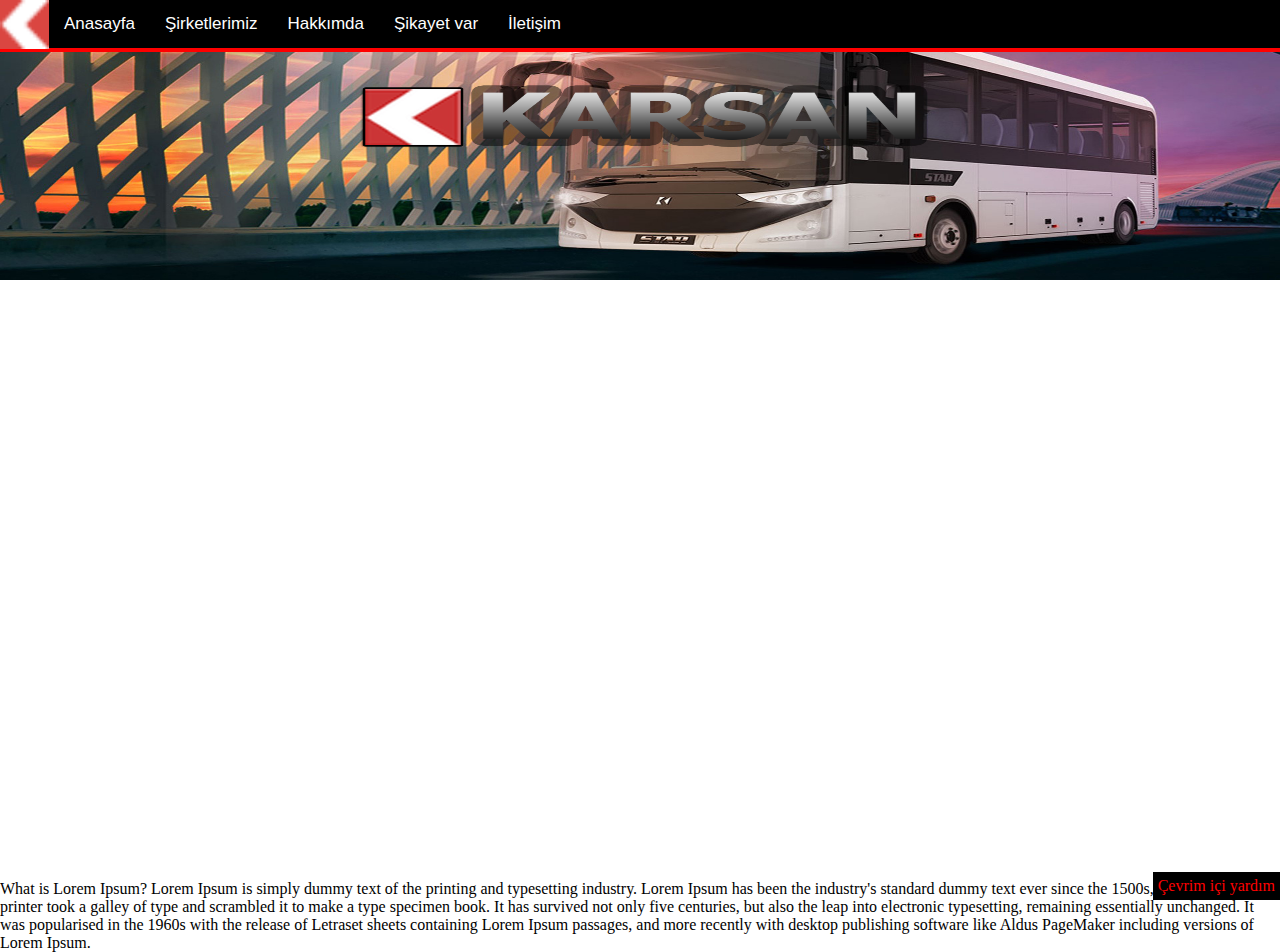
==== commit 9d745f73: "asda" ====
--- a/index.html
+++ b/index.html
@@ -11,9 +11,9 @@
 	<ul>
         <li><img src="resimler\6.ico" width="49px" /></li>
 		<li><a href="#">Anasayfa</a></li>
-		<li><a href="#">Galeri</a></li>
+		<li><a href="#">Şirketlerimiz</a></li>
 		<li><a href="#">Hakkımda</a></li>
-		<li><a href="#">Müzikler</a></li>
+		<li><a href="itelisim.html">Şikayet var</a></li>
 		<li><a href="itelisim.html">İletişim</a></li>
 	</ul>
 </div>
@@ -31,23 +31,23 @@
         <div class="slider">
             <a class="img-bir">
                 <img src="a\1_800x800.jpg">
-                <span>Kategori</span>
+
              </a>
             <a class="img-iki">
                     <img src="a\2_800x800.jpg">
-                <span>Kategori</span>
+
             </a>
             <a class="img-uc">
                 <img src="a\3_800x800.jpg">
-                <span>Kategori</span>
+
             </a>
             <a class="img-dort">
                 <img src="a\4_800x800.jpg">
-                <span>Kategori</span>
+
             </a>
             <a class="img-bes">
                 <img src="a\5_800x800.jpg">
-                <span>Kategori</span>
+
             </a>
          </div>
     </div>
@@ -71,5 +71,13 @@
       </div>
       </div>
 </tr>
+
+<tr>
+    <td>
+        What is Lorem Ipsum?
+Lorem Ipsum is simply dummy text of the printing and typesetting industry. Lorem Ipsum has been the industry's standard dummy text ever since the 1500s, when an unknown printer took a galley of type and scrambled it to make a type specimen book. It has survived not only five centuries, but also the leap into electronic typesetting, remaining essentially unchanged. It was popularised in the 1960s with the release of Letraset sheets containing Lorem Ipsum passages, and more recently with desktop publishing software like Aldus PageMaker including versions of Lorem Ipsum.
+    </td>
+
+</tr>
     </body>
 </html>--- a/style.css
+++ b/style.css
@@ -11,7 +11,8 @@
 	.menu ul li a{color:#fff; font:17px Arial;text-decoration:none;display:block; padding:14px 15px;transition:all .5s;-webkit-transition:all .5s;-moz-transition:all .5s;}
 	.menu ul li a:hover{
 		background:red;
-		color:yellow;
+    color:yellow;
+    margin-top: auto;
   }
   
 
@@ -23,15 +24,15 @@
 
 #slider-wrapper{
   position: relative;
-  width:800px;
-  height:400px;
+  width:100%;
+  height:600px;
   overflow: hidden;
   margin: auto;
 }
 
 .img-bir, .img-iki, .img-uc, .img-dort,.img-bes{
   position: absolute;
-  width:800px;
+  width:100%;
   height:400px;
 }
 
@@ -138,9 +139,8 @@
   float:left;
 }
 
-/* */
 #acilirmenu2{
-  display: none; /* Chech boxumuzu buradan görünmez kılıyoruz. */
+  display: none;
 }
 #menum2 { display:none;	}
 #acilirmenu2:checked + #menum2 { display:block;	}
@@ -164,7 +164,6 @@
 
 {box-sizing: border-box;}
 
-/* Button used to open the chat form - fixed at the bottom of the page */
 
 .open-button {
   background-color: #555;
@@ -179,7 +178,6 @@
   width: 280px;
 }
 
-/* The popup chat - hidden by default */
 .form-popup {
   display: none;
   position: fixed;
@@ -189,14 +187,12 @@
   z-index: 9;
 }
 
-/* Add styles to the form container */
 .form-container {
   max-width: 300px;
   padding: 10px;
   background-color: white;
 }
 
-/* Full-width textarea */
 .form-container textarea {
   width: 100%;
   padding: 15px;
@@ -207,13 +203,11 @@
   min-height: 200px;
 }
 
-/* When the textarea gets focus, do something */
 .form-container textarea:focus {
   background-color: #ddd;
   outline: none;
 }
 
-/* Set a style for the submit/login button */
 .form-container .btn {
   background-color: #4CAF50;
   color: white;
@@ -225,12 +219,10 @@
   opacity: 0.8;
 }
 
-/* Add a red background color to the cancel button */
 .form-container .cancel {
   background-color: red;
 }
 
-/* Add some hover effects to buttons */
 .form-container .btn:hover, .open-button:hover {
   opacity: 1;
 }
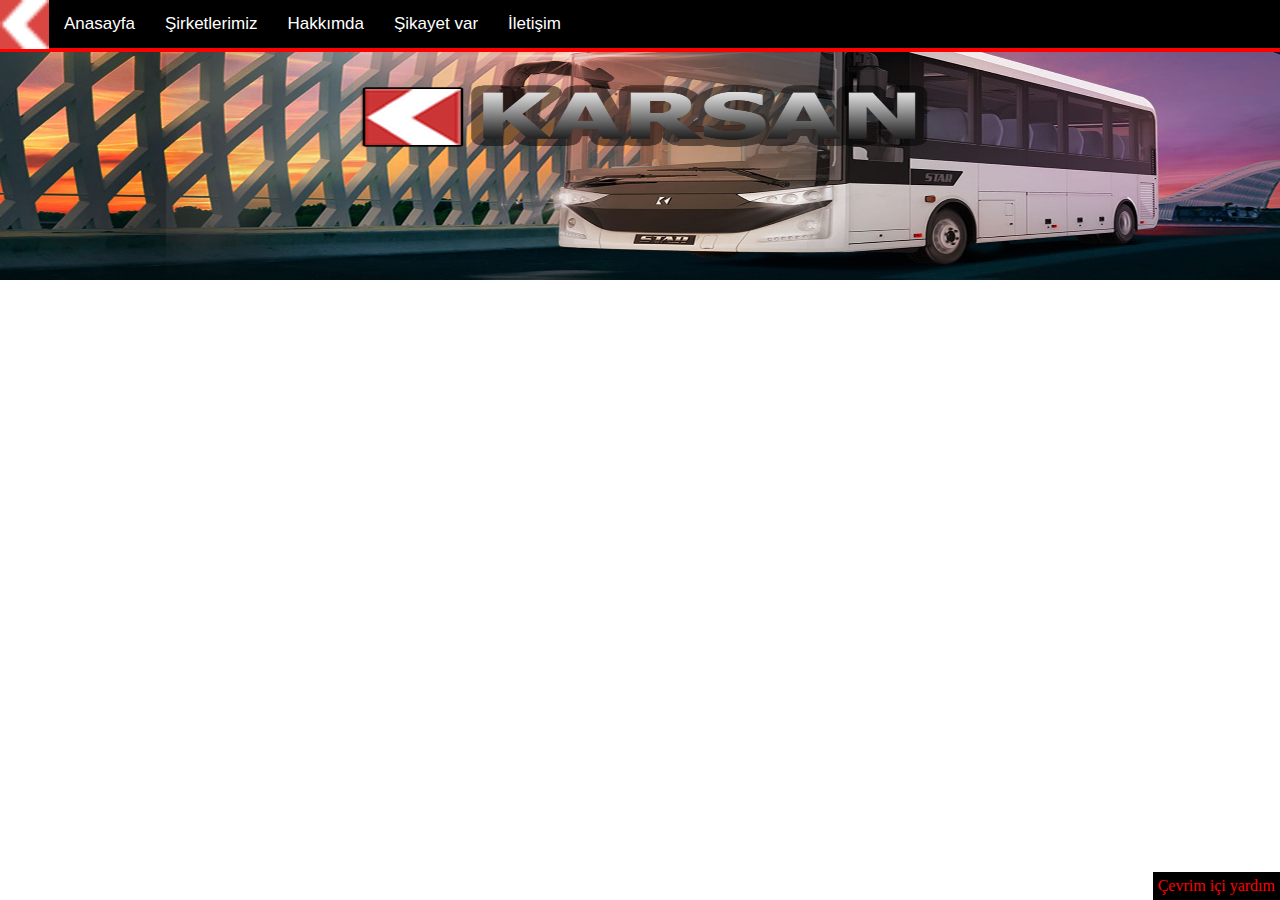
==== commit e4b6401d: "asd" ====
--- a/index.html
+++ b/index.html
@@ -74,8 +74,7 @@
 
 <tr>
     <td>
-        What is Lorem Ipsum?
-Lorem Ipsum is simply dummy text of the printing and typesetting industry. Lorem Ipsum has been the industry's standard dummy text ever since the 1500s, when an unknown printer took a galley of type and scrambled it to make a type specimen book. It has survived not only five centuries, but also the leap into electronic typesetting, remaining essentially unchanged. It was popularised in the 1960s with the release of Letraset sheets containing Lorem Ipsum passages, and more recently with desktop publishing software like Aldus PageMaker including versions of Lorem Ipsum.
+        
     </td>
 
 </tr>
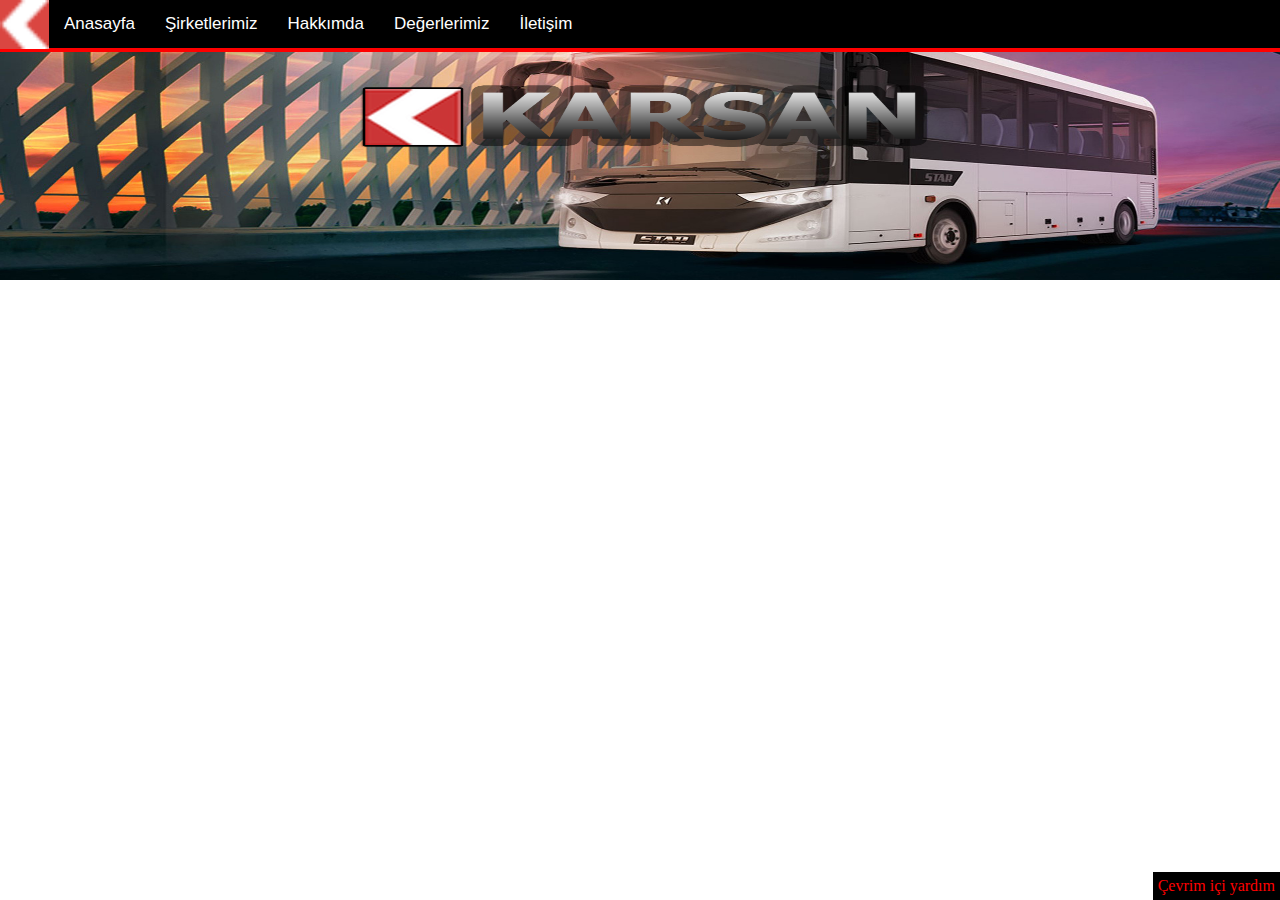
==== commit 65d017f7: "update" ====
--- a/index.html
+++ b/index.html
@@ -1,19 +1,21 @@
 <html>
     <head>
+        <link rel="icon" href="favicon adresi" type="image/x-icon" />
         <meta charset="utf-8">
         <meta name="viewport" content="width=device-width">
         <link rel="stylesheet" href="style.css">
-        <title>a</title>
+        <title>ANA SAYFA</title>
+        <link rel="icon" href="icons8-k-50.png" type="image/x-icon" />
     </head>
     <body>
 <tr>
 <div class="menu">
 	<ul>
         <li><img src="resimler\6.ico" width="49px" /></li>
-		<li><a href="#">Anasayfa</a></li>
-		<li><a href="#">Şirketlerimiz</a></li>
-		<li><a href="#">Hakkımda</a></li>
-		<li><a href="itelisim.html">Şikayet var</a></li>
+		<li><a href="index.html">Anasayfa</a></li>
+		<li><a href="sirket.html">Şirketlerimiz</a></li>
+		<li><a href="hakkimda.html">Hakkımda</a></li>
+		<li><a href="degerler.html">Değerlerimiz</a></li>
 		<li><a href="itelisim.html">İletişim</a></li>
 	</ul>
 </div>
